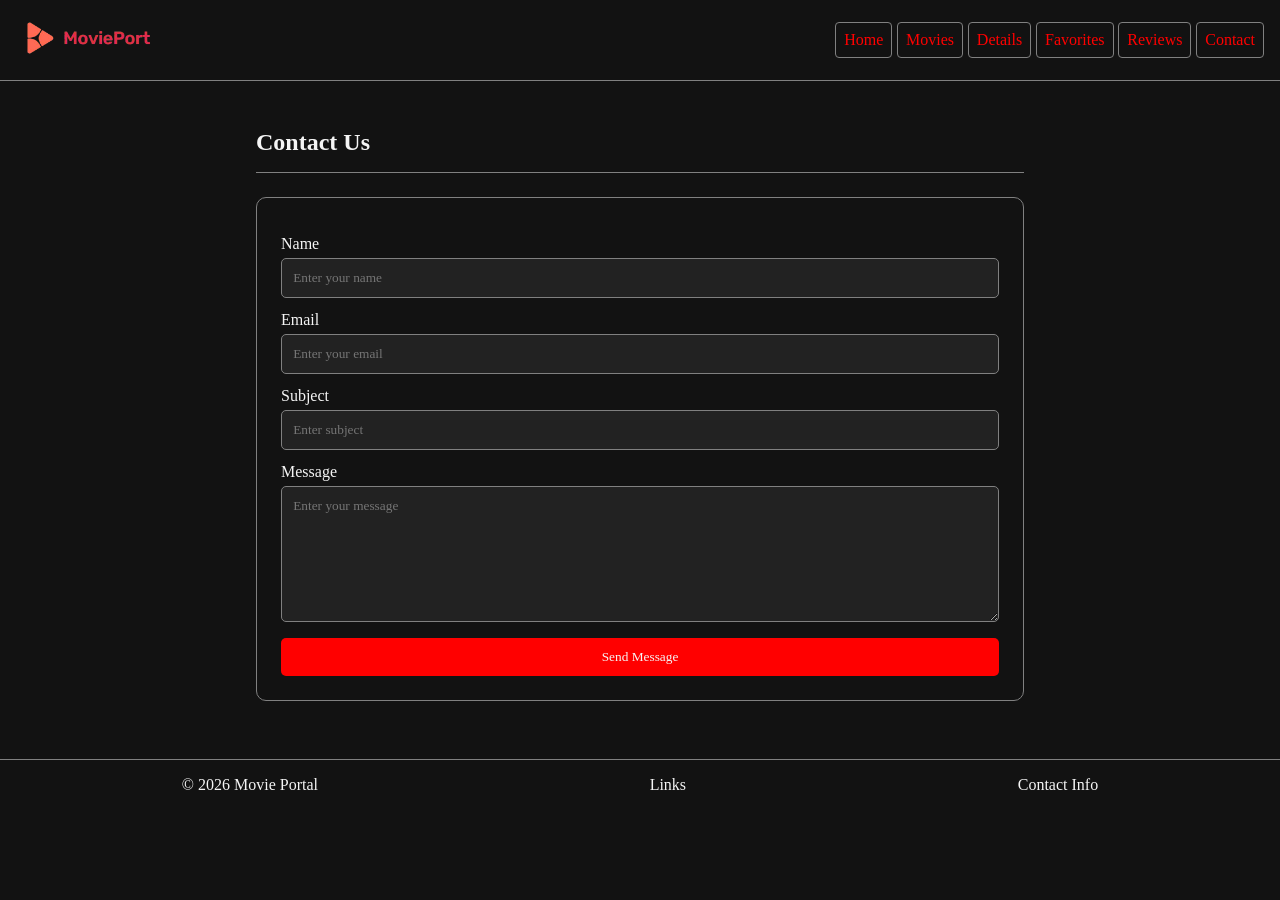
==== contact.html @ b31b0822 "complete all pages & css" ====
<!doctype html>
<html>
  <head>
    <meta name="viewport" content="width=device-width, initial-scale=1.0" />
    <title>Contact - Movie Information Portal</title>
    <link rel="stylesheet" href="css/style.css" />
    <link rel="stylesheet" href="css/contact.css" />
    <link rel="icon" type="image/x-icon" href="favicon.png" />
  </head>

  <body>
    <header>
      <div class="logo">
        <img height="60px" src="img/logo.png" alt="logo" />
      </div>

      <nav>
        <a href="index.html">Home</a>
        <a href="movies.html">Movies</a>
        <a href="details.html">Details</a>
        <a href="favorites.html">Favorites</a>
        <a href="reviews.html">Reviews</a>
        <a href="contact.html">Contact</a>
      </nav>
    </header>

    <main>
      <section class="page-content">
        <h1>Contact Us</h1>

        <div class="contact-form">
          <form>
            <label for="name">Name</label>
            <input
              type="text"
              id="name"
              name="name"
              placeholder="Enter your name"
            />

            <label for="email">Email</label>
            <input
              type="email"
              id="email"
              name="email"
              placeholder="Enter your email"
            />

            <label for="subject">Subject</label>
            <input
              type="text"
              id="subject"
              name="subject"
              placeholder="Enter subject"
            />

            <label for="message">Message</label>
            <textarea
              id="message"
              name="message"
              rows="7"
              placeholder="Enter your message"
            ></textarea>

            <input type="submit" value="Send Message" />
          </form>
        </div>
      </section>
    </main>

    <footer>
      <span>&copy; 2026 Movie Portal</span>
      <span>Links</span>
      <span>Contact Info</span>
    </footer>
  </body>
</html>
---- css/style.css ----
* {
    margin: 0;
    padding: 0;
    box-sizing: border-box;
}

body {
    color: whitesmoke;
    background-color: #121212;
    overflow: visible;
}

header {
    width: 100%;
    display: flex;
    align-items: center;
    justify-content: space-between;
    border-bottom: solid 1px gray;
    flex-wrap: wrap;
}

header .logo {
    padding: 0.5rem;
    padding-left: 1rem;
}

header nav {
    padding: 0.5rem;
    padding-right: 1rem;
    display: flex;
    gap: 0.3rem;
    flex-wrap: wrap;
    justify-content: center;
}

header nav a {
    color: red;
    text-decoration: unset;
    padding: 0.5rem;
    border: solid 1px gray;
    border-radius: 4px;
}

main {
    min-height: 70vh;
}

footer {
    padding: 1rem;
    width: 100%;
    display: flex;
    align-items: center;
    justify-content: space-around;
    border-top: solid 1px gray;
    margin-top: 1rem;
}

@media (max-width: 700px) {
    header {
        flex-direction: column;
    }

    header .logo {
        padding-left: 0.5rem;
    }

    header nav {
        padding: 0.5rem;
        width: 100%;
    }

    header nav a {
        font-size: 0.9rem;
    }

    footer {
        flex-direction: column;
        gap: 0.5rem;
        text-align: center;
    }
}
---- css/contact.css ----
.page-content {
    max-width: 800px;
    margin: 2rem auto;
    padding: 1rem;
}

.page-content h1 {
    border-bottom: solid 1px gray;
    padding-bottom: 1rem;
    margin-bottom: 1.5rem;
}

.contact-form {
    border: solid 1px gray;
    border-radius: 10px;
    padding: 1.5rem;
}

.contact-form form {
    display: flex;
    flex-direction: column;
}

.contact-form label {
    margin-top: 0.8rem;
    margin-bottom: 0.3rem;
}

.contact-form input,
.contact-form textarea {
    background-color: #222222;
    color: whitesmoke;
    border: solid 1px gray;
    border-radius: 5px;
    padding: 0.7rem;
    font-family: inherit;
}

.contact-form textarea {
    resize: vertical;
}

.contact-form input[type="submit"] {
    background-color: red;
    color: whitesmoke;
    border: none;
    margin-top: 1rem;
    cursor: pointer;
}

@media (max-width: 700px) {
    .page-content {
        margin: 1rem;
    }

    .contact-form {
        padding: 1rem;
    }
}
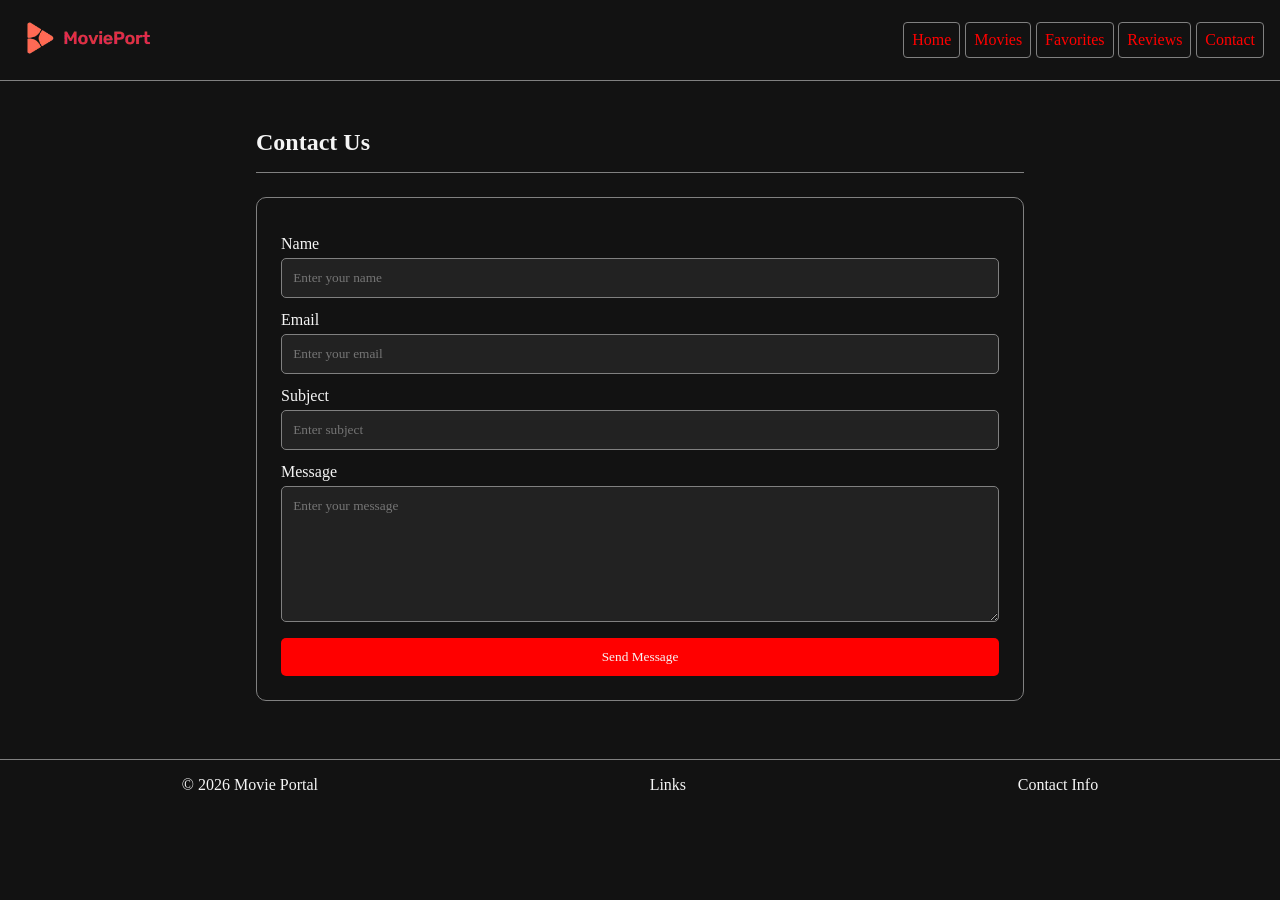
==== commit 2d7319a4: "fix: img path in js & removed details.html in nav" ====
--- a/contact.html
+++ b/contact.html
@@ -17,7 +17,6 @@
       <nav>
         <a href="index.html">Home</a>
         <a href="movies.html">Movies</a>
-        <a href="details.html">Details</a>
         <a href="favorites.html">Favorites</a>
         <a href="reviews.html">Reviews</a>
         <a href="contact.html">Contact</a>
--- a/css/style.css
+++ b/css/style.css
@@ -55,6 +55,12 @@
     margin-top: 1rem;
 }
 
+.loading {
+    display: flex;
+    justify-content: center;
+    align-items: center;
+}
+
 @media (max-width: 700px) {
     header {
         flex-direction: column;
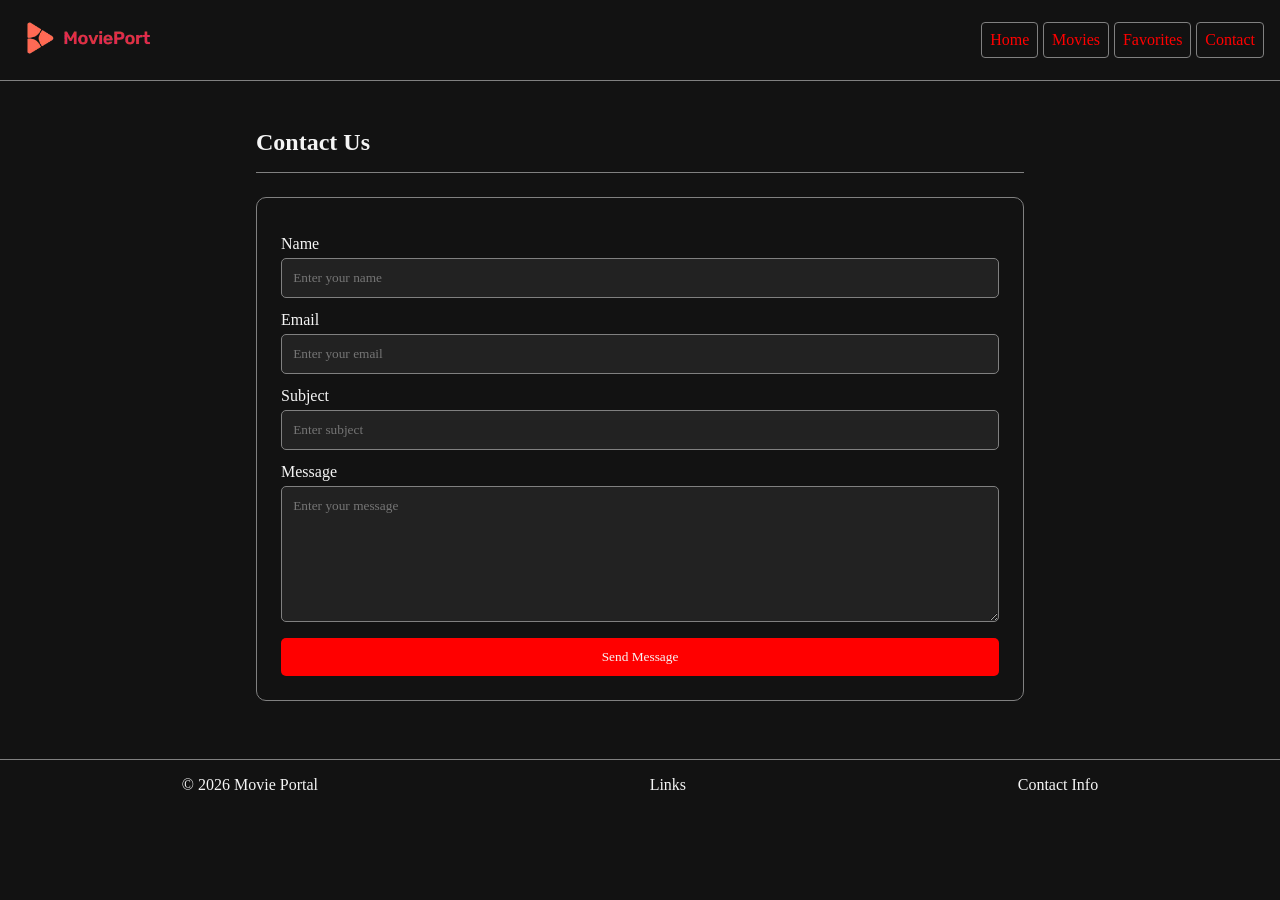
==== commit 0577bb90: "fix navbar" ====
--- a/contact.html
+++ b/contact.html
@@ -18,7 +18,6 @@
         <a href="index.html">Home</a>
         <a href="movies.html">Movies</a>
         <a href="favorites.html">Favorites</a>
-        <a href="reviews.html">Reviews</a>
         <a href="contact.html">Contact</a>
       </nav>
     </header>
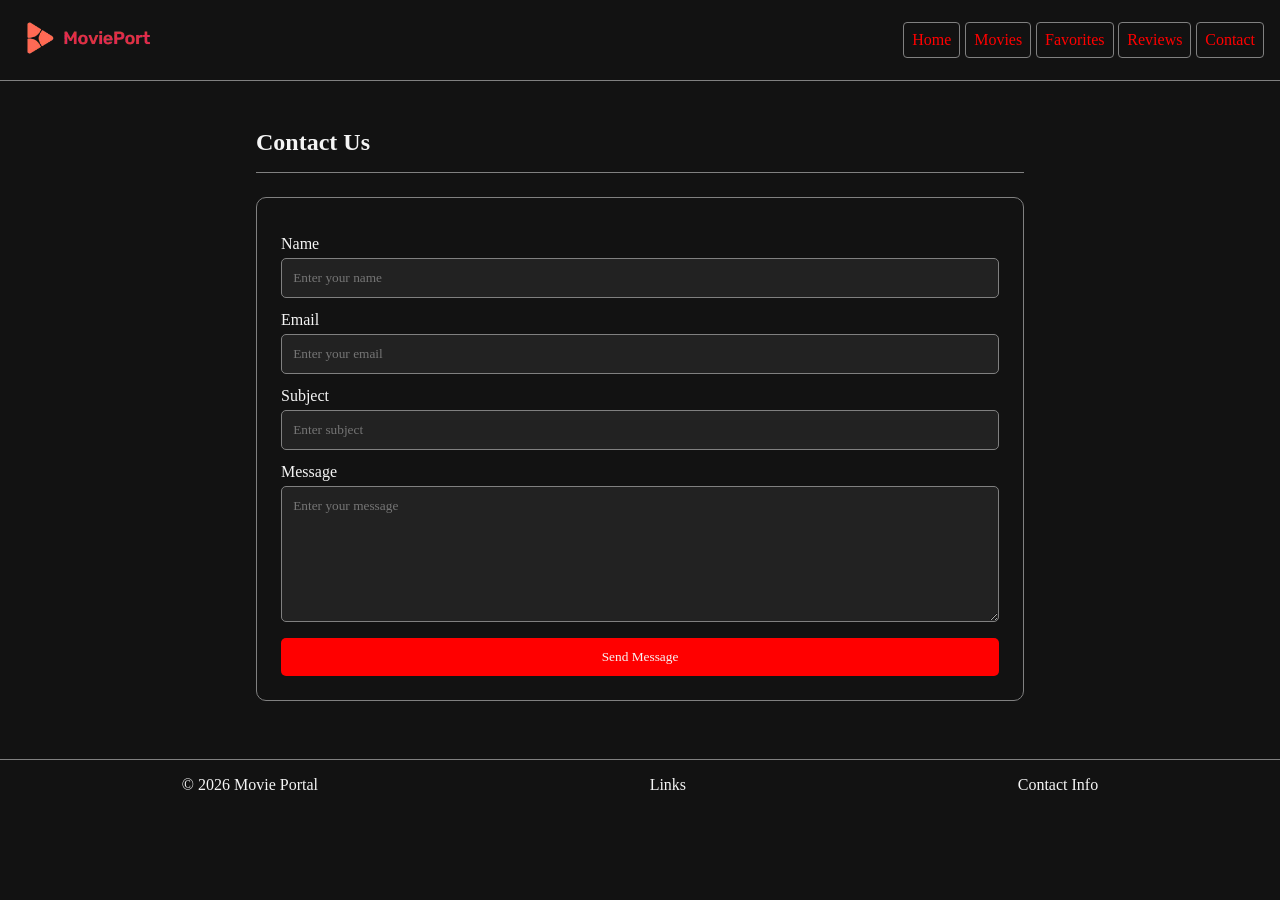
==== commit 20c3b28a: "ongoing" ====
--- a/contact.html
+++ b/contact.html
@@ -18,6 +18,7 @@
         <a href="index.html">Home</a>
         <a href="movies.html">Movies</a>
         <a href="favorites.html">Favorites</a>
+        <a href="reviews.html">Reviews</a>
         <a href="contact.html">Contact</a>
       </nav>
     </header>
@@ -61,6 +62,7 @@
             ></textarea>
 
             <input type="submit" value="Send Message" />
+            <span id="error"></span>
           </form>
         </div>
       </section>
@@ -71,5 +73,6 @@
       <span>Links</span>
       <span>Contact Info</span>
     </footer>
+  <script src="js/contact.js"></script>
   </body>
 </html>
